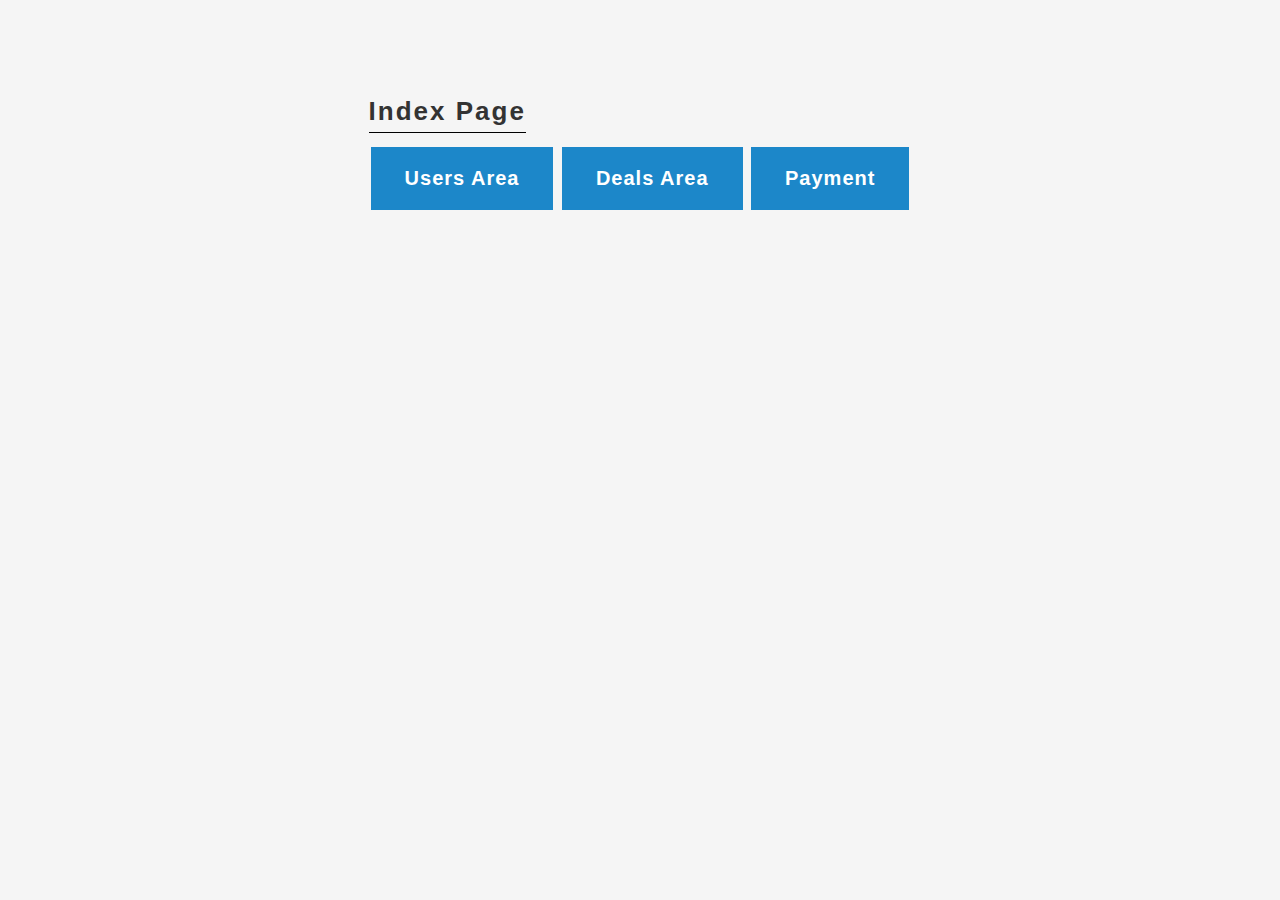
==== index.html @ 87f2647a "Adding new html and js logic" ====
<!DOCTYPE html>
<html lang="en">
	<head>
		<title>Rewards System Index</title>
		<!-- Meta-Tags -->
		<meta name="viewport" content="width=device-width, initial-scale=1">
		<meta charset="utf-8">
		<meta name="keywords" content="Rewards System Login Form">
		<!-- //Meta-Tags -->
		<script type="text/javascript" src="./includes/common-libs.js"></script>

	</head>
	<body>
		<div class="main">
			<div class="container">
				<!-- main content -->
				<div class="agile_info">
					<div class="w3_info">
						<h2>Index Page</h2>
						<div>
							<a href = "users" class="href-btn" type="button">Users Area</a>       
							<a href = "deals" class="href-btn" type="button">Deals Area</a>
							<a href = "payment" class="href-btn" type="button">Payment</a>          
						</div>
					</div>
				</div>
				<!-- //main content -->
			</div>
		</div>
	</body>
</html>
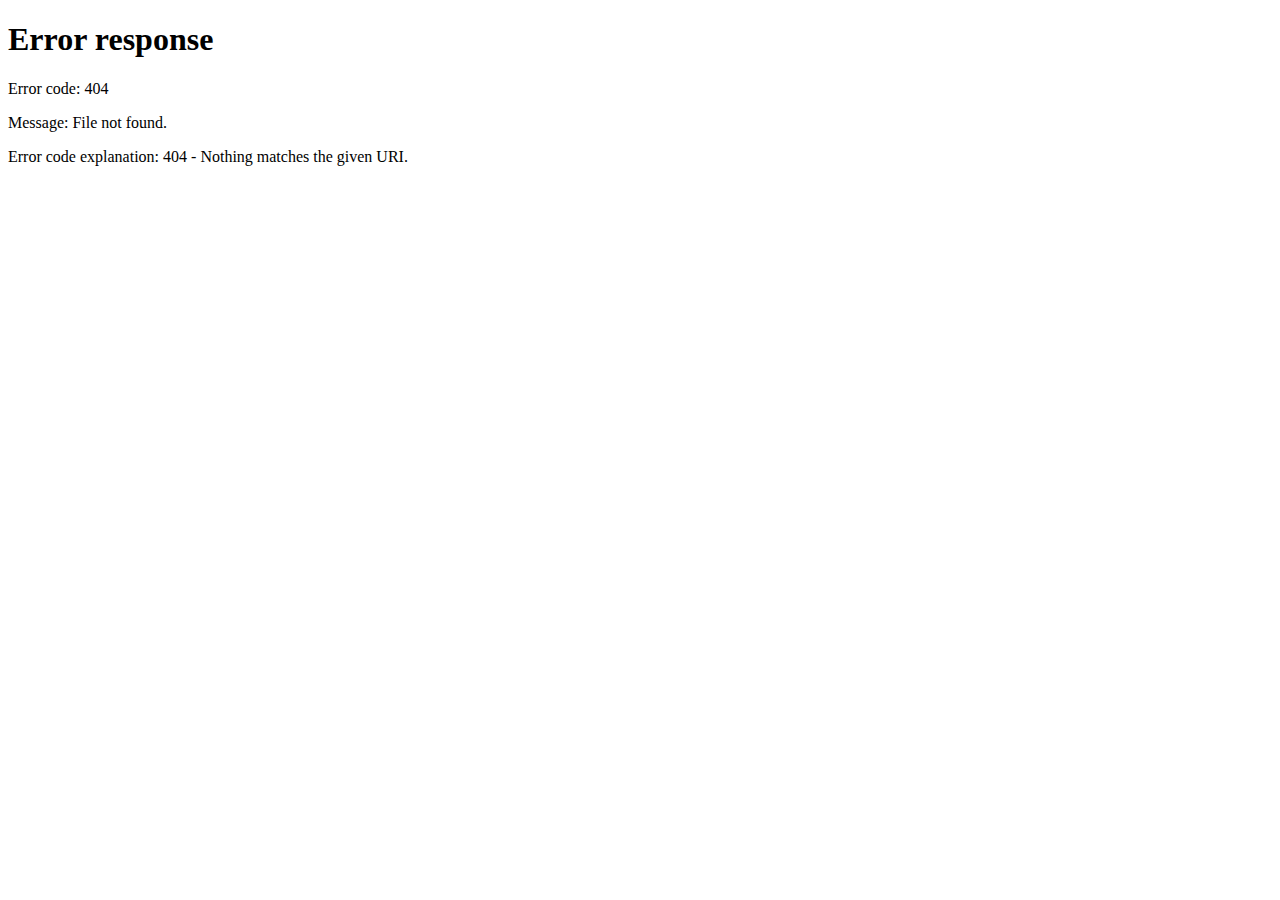
==== commit dd4aa8e5: "redirectLogin" ====
--- a/index.html
+++ b/index.html
@@ -22,6 +22,9 @@
 							<a href = "deals" class="href-btn" type="button">Deals Area</a>
 							<a href = "payment" class="href-btn" type="button">Payment</a>          
 						</div>
+						<div>
+							<a href="javascript:void(0);" onclick="logOut();" class="href-btn-action" type="button">Log Out</a>
+						</div>
 					</div>
 				</div>
 				<!-- //main content -->
